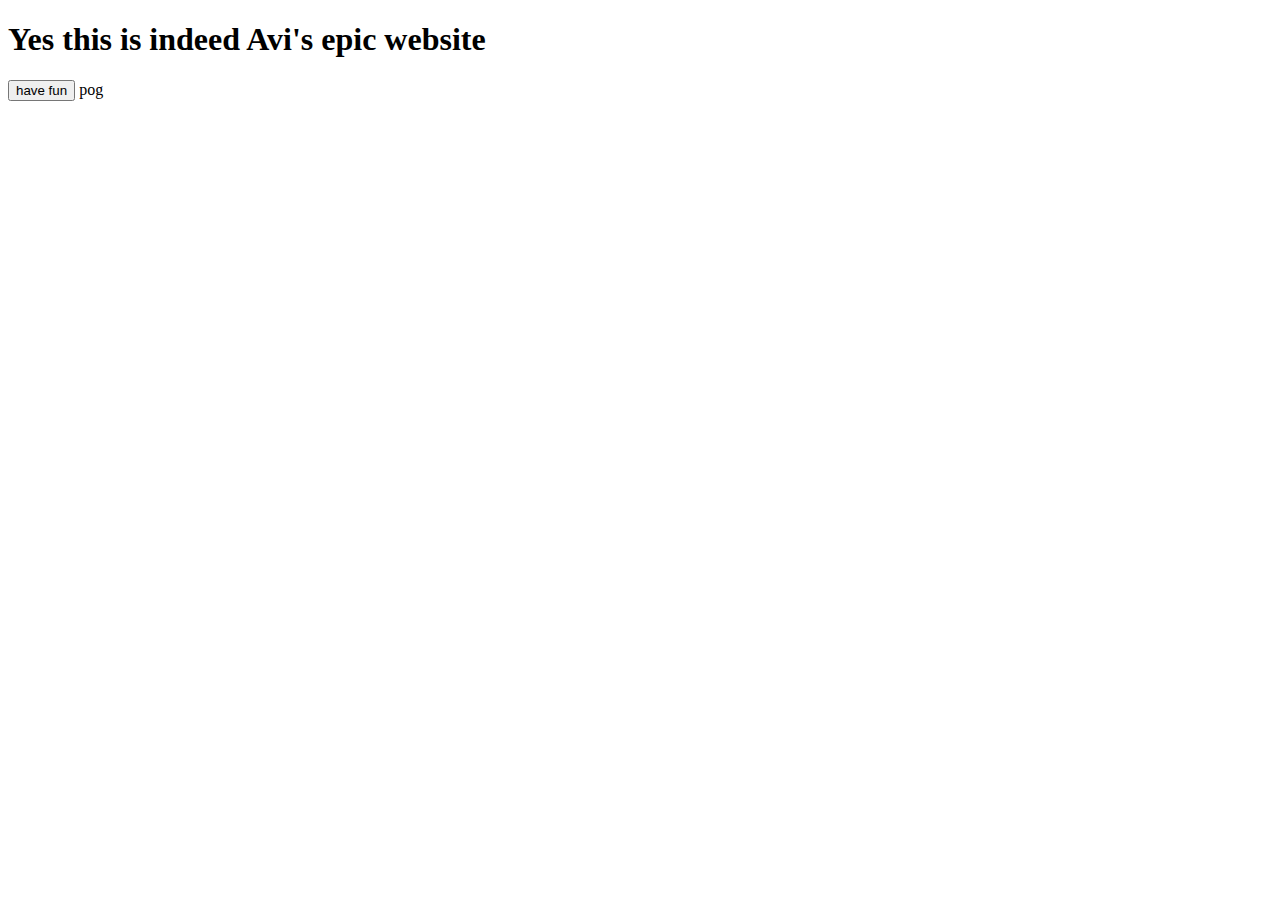
==== index.html @ 085d931c "Update index.html" ====
<!DOCTYPE html>
<html>
    <head>
        <title>Avi's Epic Website</title>
    </head>
    <body>
        <h1>Yes this is indeed Avi's epic website</h1>
        <button id="fun">have fun</button>
        <script for="fun">
            document.write("pog")
        </script>
    </body>
</html>
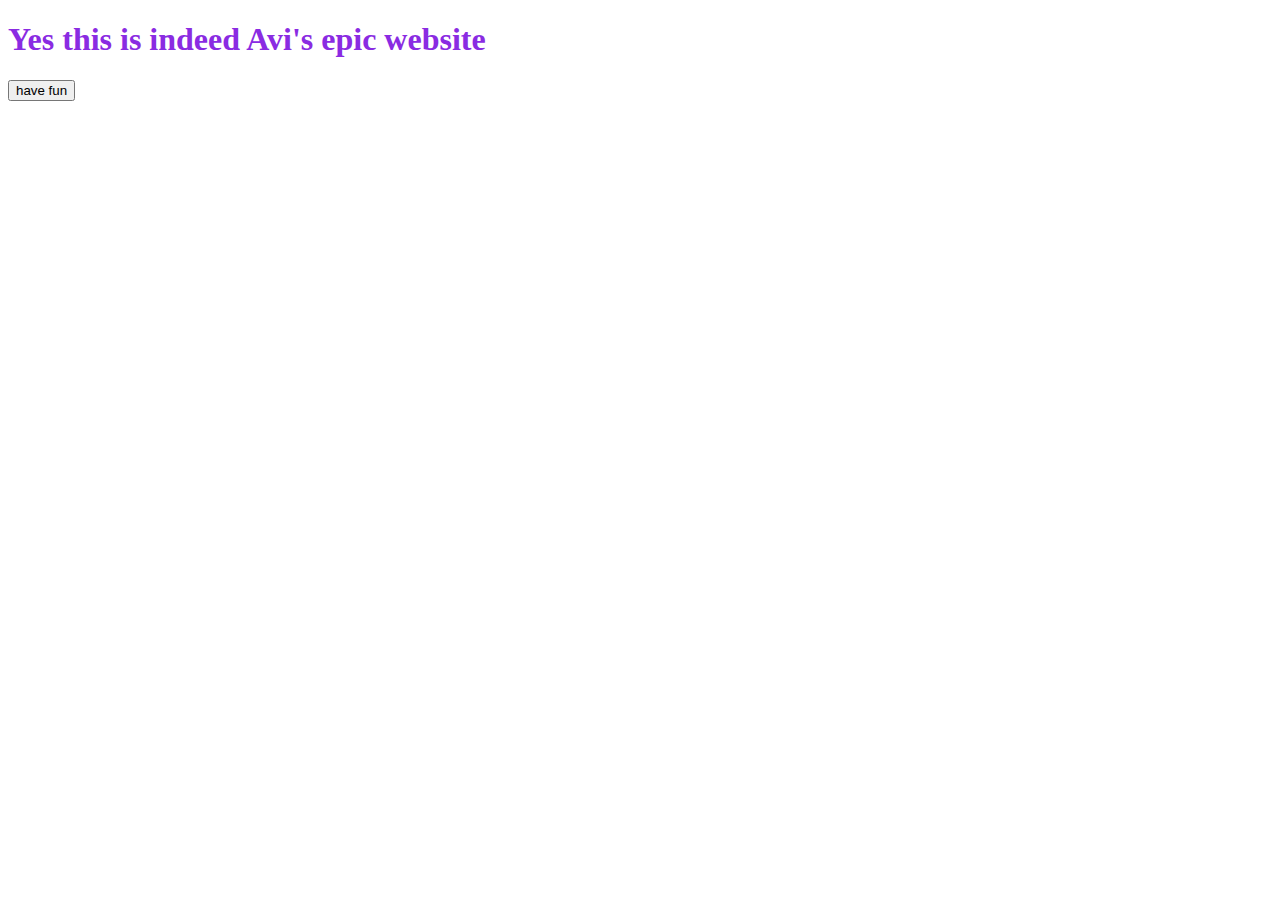
==== commit 8327665b: "Update index.html" ====
--- a/index.html
+++ b/index.html
@@ -4,10 +4,7 @@
         <title>Avi's Epic Website</title>
     </head>
     <body>
-        <h1>Yes this is indeed Avi's epic website</h1>
+        <h1 style="color: blueviolet" type="text/css" rel="./indexstyle.css">Yes this is indeed Avi's epic website</h1>
         <button id="fun">have fun</button>
-        <script for="fun">
-            document.write("pog")
-        </script>
     </body>
 </html>
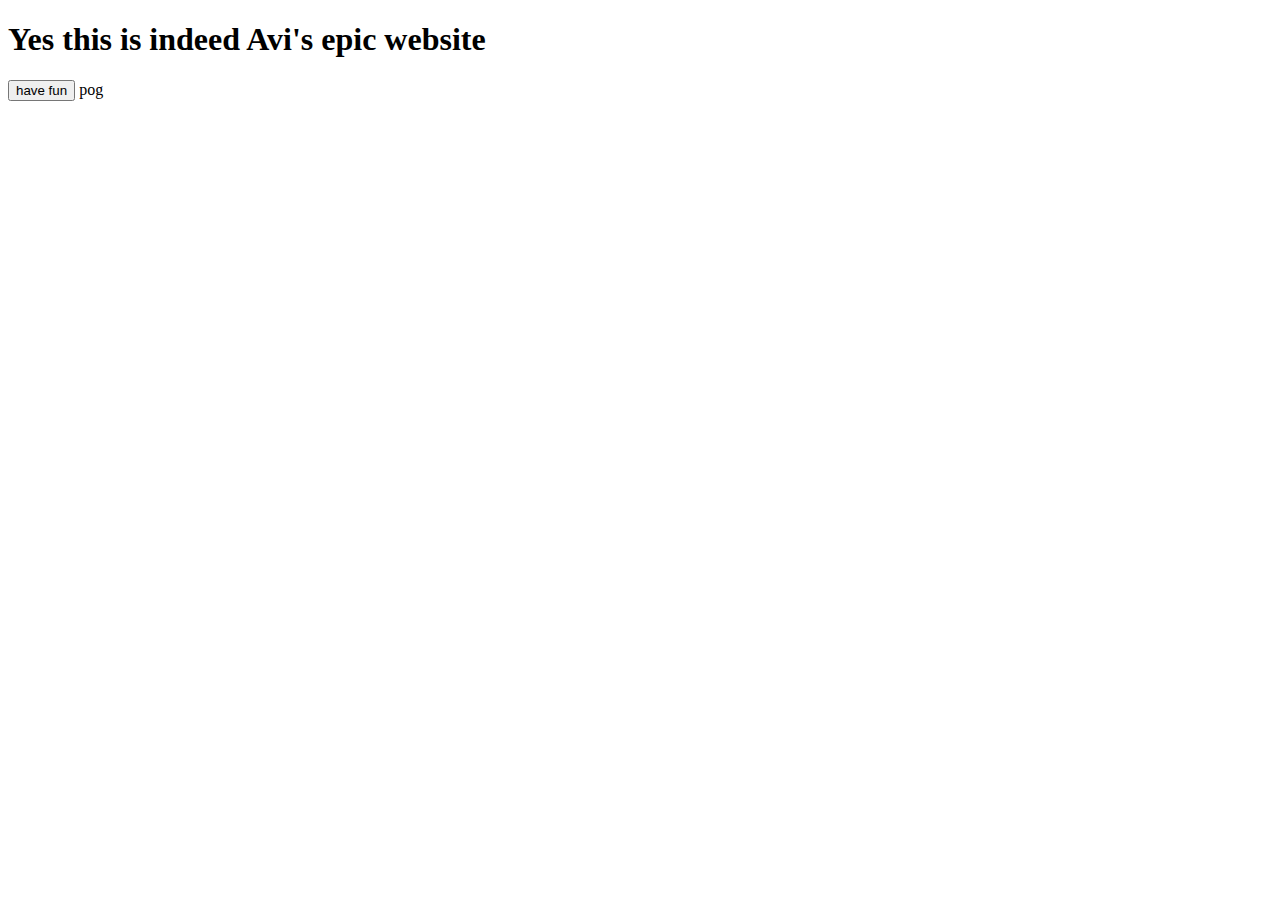
==== commit cf61806c: "Add files via upload" ====
--- a/index.html
+++ b/index.html
@@ -4,7 +4,10 @@
         <title>Avi's Epic Website</title>
     </head>
     <body>
-        <h1 style="color: blueviolet" type="text/css" rel="./indexstyle.css">Yes this is indeed Avi's epic website</h1>
+        <h1>Yes this is indeed Avi's epic website</h1>
         <button id="fun">have fun</button>
+        <script for="fun">
+            document.write("pog")
+        </script>
     </body>
-</html>
+</html>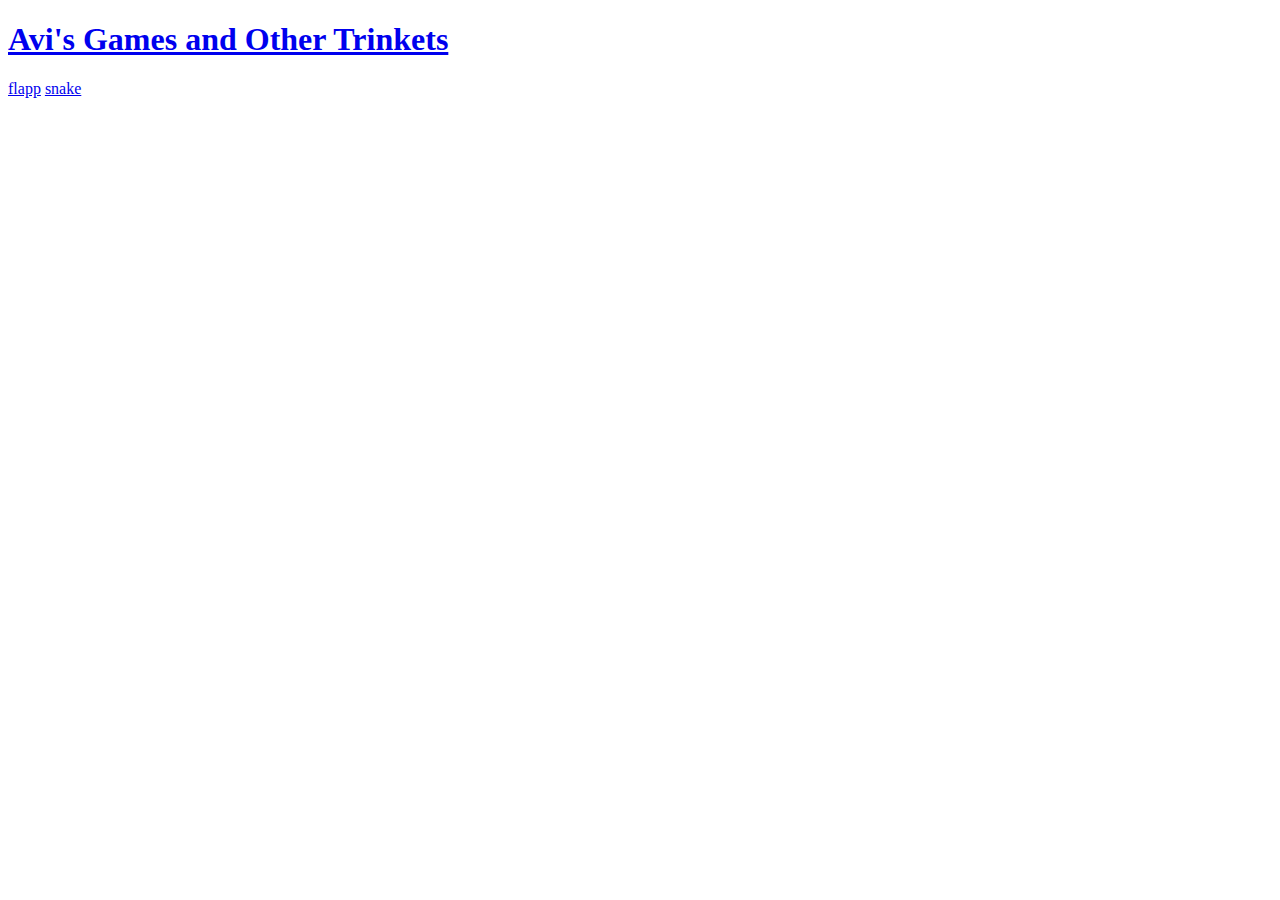
==== commit da50e656: "Update index.html" ====
--- a/index.html
+++ b/index.html
@@ -2,12 +2,31 @@
 <html>
     <head>
         <title>Avi's Epic Website</title>
+        <link href="./indexstyle.css" rel="stylesheet" type="text/css">
     </head>
     <body>
-        <h1>Yes this is indeed Avi's epic website</h1>
-        <button id="fun">have fun</button>
-        <script for="fun">
-            document.write("pog")
+        <header>
+            <h1 class="heading"><a href="./index.html">Avi's Games and Other Trinkets</a></h1>
+            <!--    <p id="jump">JUMP TO: <a href="#games">GAMES</a>    <a href="#coding">CODING</a></p> -->
+        </header>
+            <section id="games">
+                <a href="./flappybird.html">flapp</a>
+                <a href="./snake.html">snake</a>
+            </section>
+        <footer>
+                
+        </footer>
+    </body>
+</html>
+
+
+
+<!---
+    BUTTON: 
+<button onclick="pogWrite()" id="fun">have fun</button>
+        <script>
+            function pogWrite() {
+            document.getElementById("pogwrite").innerHTML = "pog"
+            }
         </script>
-    </body>
-</html>+        <p id="pogwrite"></p> ---> 
